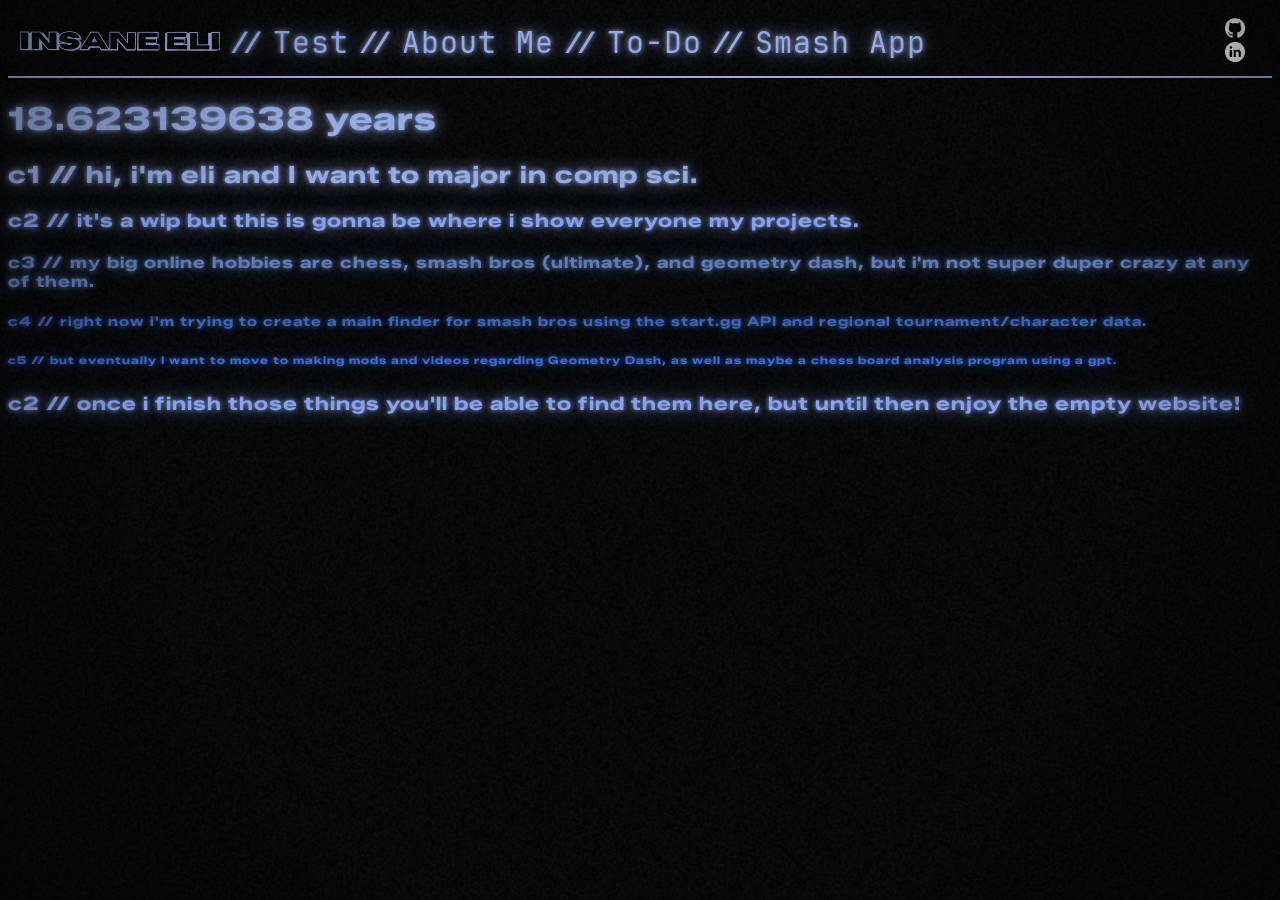
==== index.html @ 830235c9 "fixed css to work on all pages & made the to-do list functional again" ====
<!DOCTYPE html>
<html lang="en">

<head>
	<meta charset="utf-8">
	<meta name="viewport" content="width=device-width, initial-scale=1">
	<title>Home</title>
	<link rel="icon" type="image/x-icon" href="/frontend/assets/favicon/180.png">
	<link rel="stylesheet" href="/frontend/css/styles.css">
</head>

<body>

	<div id="bg">
		<div id='overlay1'></div>
	</div>

	<div id="header"></div>

	<h1>
		<div class="ageCount">
			<span id="age">9</span><span id="ageDecimal">.9</span> years
		</div>
	</h1>

	<script src="frontend/js/main.js"></script>
	
	<h2>c1 // hi, i'm eli and I want to major in comp sci.</h2>
	<h3>c2 // it's a wip but this is gonna be where i show everyone my projects.</h3>
	<h4>c3 // my big online hobbies are chess, smash bros (ultimate), and geometry dash, but i'm not super duper crazy at any of them.</h4>
	<h5>c4 // right now i'm trying to create a main finder for smash bros using the start.gg API and regional tournament/character data. </h5>
	<h6>c5 // but eventually I want to move to making mods and videos regarding Geometry Dash, as well as maybe a chess board analysis program using a gpt.</h6>
	<h3>c2 // once i finish those things you'll be able to find them here, but until then enjoy the empty website!</h4>
	<!-- <script src="https://coolors.co/palette-widget/widget.js"></script>
	<script data-id="003179928522252551">new CoolorsPaletteWidget("003179928522252551", ["97AEEB","88A3F2","5D7CBA","3C6BD9","3C62B4"]); </script> -->


</body>

</html>
---- frontend/css/styles.css ----
/*
https://font.download/font/abc-ginto-nord-unlicensed-trial

"https://tenor.com/view/sonic-cybercore-gif-1871939647597623161"
*/

@import url('/frontend/css/effects.css');
@import url('/frontend/css/fonts.css');

:root {
  --text-color: 151, 174, 235;
  --c1: 151, 174, 235; /* main color*/
  --c2: 136, 163, 242;
  --c3: 93, 124, 186;
  --c4: 60, 107, 217;
  --c5: 60, 98, 180;
  --c6: 184, 207, 252;

  --outerbloom: rgba(var(--text-color), 0.8);
  --innerbloom: rgba(var(--text-color), 0.9);
  --shade: 60;
  --scanline-space: 7px;
}


* {
  letter-spacing: 1px;
  font-family: "Zalando Sans Expanded", sans-serif;
  color: rgb(var(--text-color));
  text-shadow:
    0px 0px 20px var(--outerbloom),
    0px 0px 5px var(--innerbloom);
}

.social-icons img {
  width: 20px;
  height: auto;
}

.nav-buttons {
  width: 120%;
  height: auto;
  font-size: 30px;
  --text-color: var(--c1);
  --outerbloom: rgba(var(--text-color), 0.8);
  --innerbloom: rgba(var(--text-color), 0.9);
  color: rgb(var(--text-color));
  display: flex;
  align-items: center;
  gap: 10px;
}

.nav-buttons a:hover{
  --text-color: 0,0,0;
  --outerbloom: none;
  --innerbloom: none;
  color: rgb(var(--text-color));
  background: rgb(var(--c1));
}

.nav-buttons a {
  font-family: 'JetBrains Mono', sans-serif;
  letter-spacing: 1;
  text-decoration: none;
  --text-color: var(--c1);
  --outerbloom: rgba(var(--text-color), 0.8);
  --innerbloom: rgba(var(--text-color), 0.9);
  color: rgb(var(--text-color));
}

header{
  margin: 8;
  background-color: rgb(0, 0, 0);
  border-bottom: 2px solid rgb(var(--c1));
  display: flex;
  align-items: center;
  justify-content: space-between;
  padding: 10px;
  text-decoration: none;

}

#logo{
  width: 200px;
  height: auto;
  rotate: 1deg;
  display: block;
  margin: 0; 
  margin-left: 2px;
  margin-bottom: 2px;
}

body {
  background-color: #000001;
  /* background-image: url("/frontend/assets/misc/circlespink.gif");*/
  background-repeat: no-repeat;
  background-position: right;
}

#todoContainer {
  max-width: 400px;
  margin: 0 auto;
  background: rgb(0, 0, 0);
  border-radius: rgb(0, 0, 0);
  box-shadow: 0 0 10px rgba(0, 0, 0, 0.1);
  padding: 20px;
}

.button-on-white{
  background-color: black;

}

#taskInput {
  width: 50%;
  padding: 10px;
  background-color: black;
  border: 1px solid rgb(var(--c1));
  color: var(--text-color);
  border-radius: 4px;
  margin-bottom: 10px;
}

#todoList {
  list-style: square;
  color: #000000;
  padding: 0; 
}

#todoList li {
  padding: 10px;
  border: 1px solid rgb(var(--c1));
  border-radius: 4px;
  margin-bottom: 10px;
  background: #000000;
  transition: background 0.3s;
  cursor: pointer;
}

#todoList li:hover {
  background: #111111;
}

h1{
  --text-color: var(--c1);
  --outerbloom: rgba(var(--text-color), 0.8);
  --innerbloom: rgba(var(--text-color), 0.9);
  color: rgb(var(--text-color));
  text-shadow:
    0px 0px 20px var(--outerbloom),
    0px 0px 5px var(--innerbloom);
}

h2{
  --text-color: var(--c1);
  --outerbloom: rgba(var(--text-color), 0.8); 
  --innerbloom: rgba(var(--text-color), 0.9); 
  color: rgb(var(--text-color));
  text-shadow:
    0px 0px 20px var(--outerbloom),
    0px 0px 5px var(--innerbloom);
}

h3{
  --text-color: var(--c2);
  --outerbloom: rgba(var(--text-color), 0.8); 
  --innerbloom: rgba(var(--text-color), 0.9); 
  color: rgb(var(--text-color));
  text-shadow:
    0px 0px 20px var(--outerbloom),
    0px 0px 5px var(--innerbloom);
}

h4{
  --text-color: var(--c3);
  --outerbloom: rgba(var(--text-color), 0.8); 
  --innerbloom: rgba(var(--text-color), 0.9); 
  color: rgb(var(--text-color));
  text-shadow:
    0px 0px 20px var(--outerbloom),
    0px 0px 5px var(--innerbloom);
}

h5{
  --text-color: var(--c5);
  --outerbloom: rgba(var(--text-color), 0.8); 
  --innerbloom: rgba(var(--text-color), 0.9); 
  color: rgb(var(--text-color));
  text-shadow:
    0px 0px 20px var(--outerbloom),
    0px 0px 5px var(--innerbloom);
}

h6{
  --text-color: var(--c4); 
  --outerbloom: rgba(var(--text-color), 0.8); 
  --innerbloom: rgba(var(--text-color), 0.9); 
  color: rgb(var(--text-color));
  text-shadow:
    0px 0px 20px var(--outerbloom),
    0px 0px 5px var(--innerbloom);
}

.social-icons img{
    width: 20px;
    color:#0aeeff;
}

/* .ageCount{
  --text-color: 100, 200, 253; 
  --outerbloom: rgba(var(--text-color), 0.8); 
  --innerbloom: rgba(var(--text-color), 0.9); 
  color: rgb(var(--text-color));
}

#age{
  --text-color: 255, 100, 200; 
  --outerbloom: rgba(var(--text-color), 0.8); 
  --innerbloom: rgba(var(--text-color), 0.9); 
  color: rgb(var(--text-color));
}

#ageDecimal{
  --text-color: calc(255 - var(--shade)),
                calc(100 - var(--shade)), 
                calc(200 - var(--shade));
  --outerbloom: rgba(var(--text-color), 0.8); --innerbloom: rgba(var(--text-color), 0.9); color: rgb(var(--text-color));
  font-size: 60%;
} */
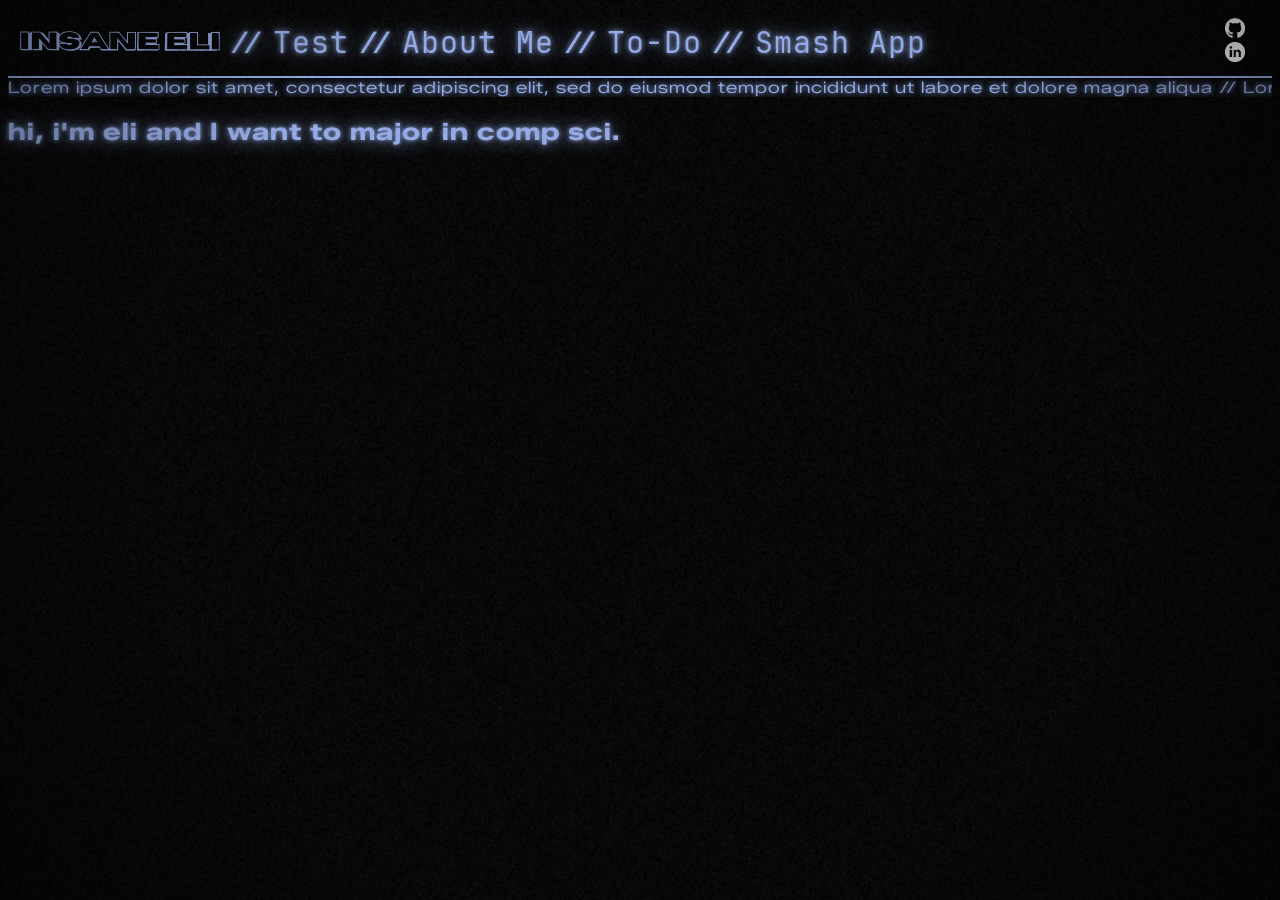
==== commit 28f6992c: "added ticker yay! probably not gonna be coding as hard rn" ====
--- a/index.html
+++ b/index.html
@@ -17,20 +17,25 @@
 
 	<div id="header"></div>
 
-	<h1>
-		<div class="ageCount">
-			<span id="age">9</span><span id="ageDecimal">.9</span> years
-		</div>
-	</h1>
 
 	<script src="frontend/js/main.js"></script>
+
+	<div class="ticker">
+		<div class="ticker-text">
+			<span> Lorem ipsum dolor sit amet, consectetur adipiscing elit, sed do eiusmod tempor incididunt ut labore et dolore magna aliqua // </span>
+			<span> Lorem ipsum dolor sit amet, consectetur adipiscing elit, sed do eiusmod tempor incididunt ut labore et dolore magna aliqua // </span>
+			<span> Lorem ipsum dolor sit amet, consectetur adipiscing elit, sed do eiusmod tempor incididunt ut labore et dolore magna aliqua // </span>
+			<span> Lorem ipsum dolor sit amet, consectetur adipiscing elit, sed do eiusmod tempor incididunt ut labore et dolore magna aliqua // </span>
+		</div>
+	</div>
+	  
 	
-	<h2>c1 // hi, i'm eli and I want to major in comp sci.</h2>
-	<h3>c2 // it's a wip but this is gonna be where i show everyone my projects.</h3>
+	<h2>hi, i'm eli and I want to major in comp sci.</h2>
+	<!-- <h3>c2 // it's a wip but this is gonna be where i show everyone my projects.</h3>
 	<h4>c3 // my big online hobbies are chess, smash bros (ultimate), and geometry dash, but i'm not super duper crazy at any of them.</h4>
 	<h5>c4 // right now i'm trying to create a main finder for smash bros using the start.gg API and regional tournament/character data. </h5>
 	<h6>c5 // but eventually I want to move to making mods and videos regarding Geometry Dash, as well as maybe a chess board analysis program using a gpt.</h6>
-	<h3>c2 // once i finish those things you'll be able to find them here, but until then enjoy the empty website!</h4>
+	<h3>c2 // once i finish those things you'll be able to find them here, but until then enjoy the empty website!</h4> -->
 	<!-- <script src="https://coolors.co/palette-widget/widget.js"></script>
 	<script data-id="003179928522252551">new CoolorsPaletteWidget("003179928522252551", ["97AEEB","88A3F2","5D7CBA","3C6BD9","3C62B4"]); </script> -->
 
--- a/frontend/css/styles.css
+++ b/frontend/css/styles.css
@@ -69,7 +69,7 @@
 }
 
 header{
-  margin: 8;
+  margin: 0;
   background-color: rgb(0, 0, 0);
   border-bottom: 2px solid rgb(var(--c1));
   display: flex;
@@ -78,6 +78,29 @@
   padding: 10px;
   text-decoration: none;
 
+}
+
+.ticker {
+  background-repeat: repeat-x;
+  width: 100%;
+  overflow: hidden;
+  background: black;
+  color: white;
+}
+
+.ticker-text {
+  display: inline-block;
+  white-space: nowrap;
+  animation: ticker-scroll 10s linear infinite;
+}
+
+@keyframes ticker-scroll {
+  from {
+    transform: translateX(0%);
+  }
+  to {
+    transform: translateX(-25%);
+  }
 }
 
 #logo{
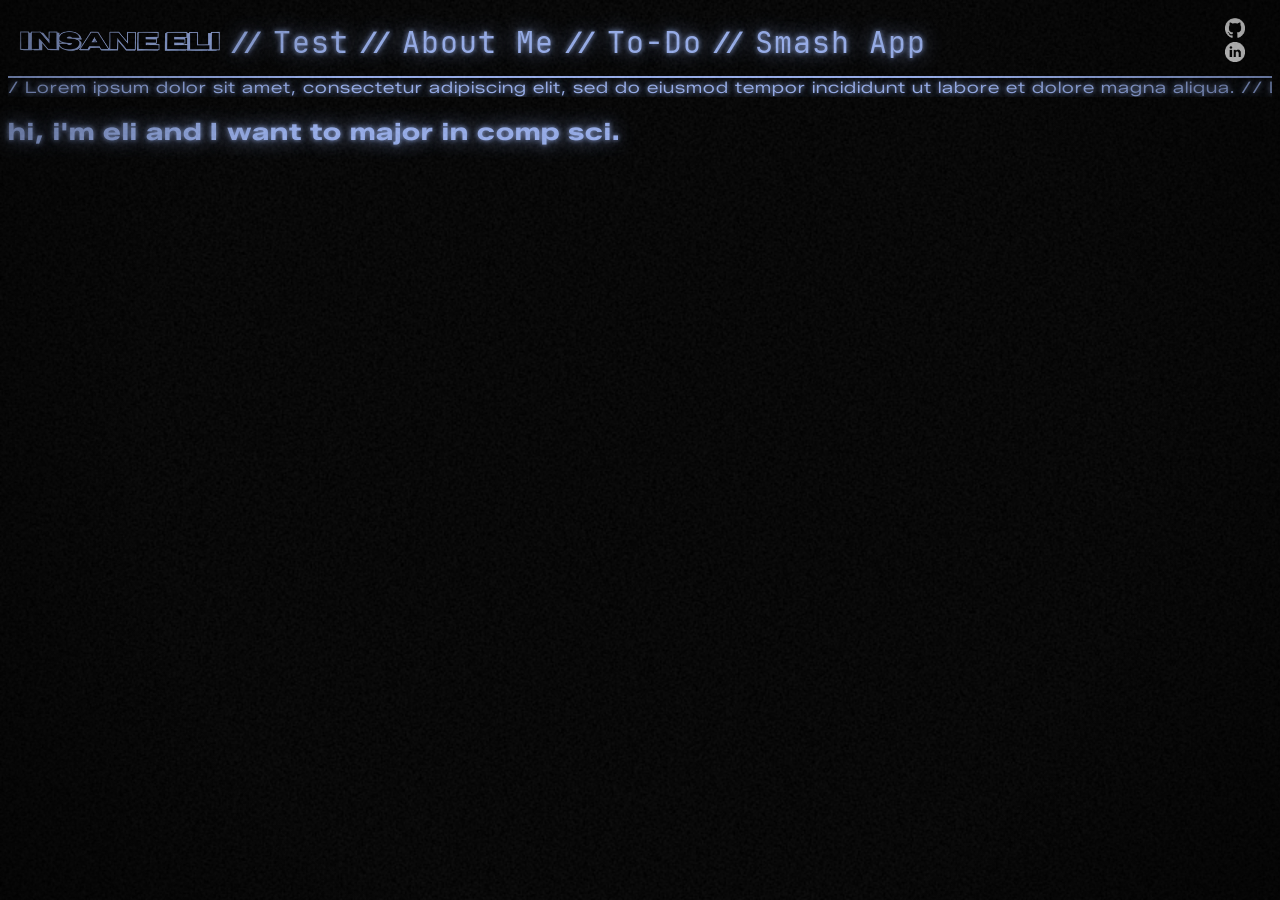
==== commit 1fc003ba: "fixed it for REAL this time" ====
--- a/index.html
+++ b/index.html
@@ -22,10 +22,10 @@
 
 	<div class="ticker">
 		<div class="ticker-text">
-			<span> Lorem ipsum dolor sit amet, consectetur adipiscing elit, sed do eiusmod tempor incididunt ut labore et dolore magna aliqua // </span>
-			<span> Lorem ipsum dolor sit amet, consectetur adipiscing elit, sed do eiusmod tempor incididunt ut labore et dolore magna aliqua // </span>
-			<span> Lorem ipsum dolor sit amet, consectetur adipiscing elit, sed do eiusmod tempor incididunt ut labore et dolore magna aliqua // </span>
-			<span> Lorem ipsum dolor sit amet, consectetur adipiscing elit, sed do eiusmod tempor incididunt ut labore et dolore magna aliqua // </span>
+			<span>/  Lorem ipsum dolor sit amet, consectetur adipiscing elit, sed do eiusmod tempor incididunt ut labore et dolore magna aliqua.  /</span>
+			<span>/  Lorem ipsum dolor sit amet, consectetur adipiscing elit, sed do eiusmod tempor incididunt ut labore et dolore magna aliqua.  /</span>
+			<span>/  Lorem ipsum dolor sit amet, consectetur adipiscing elit, sed do eiusmod tempor incididunt ut labore et dolore magna aliqua.  /</span>
+			<span>/  Lorem ipsum dolor sit amet, consectetur adipiscing elit, sed do eiusmod tempor incididunt ut labore et dolore magna aliqua.  /</span>
 		</div>
 	</div>
 	  
--- a/frontend/css/styles.css
+++ b/frontend/css/styles.css
@@ -81,7 +81,6 @@
 }
 
 .ticker {
-  background-repeat: repeat-x;
   width: 100%;
   overflow: hidden;
   background: black;
@@ -89,7 +88,7 @@
 }
 
 .ticker-text {
-  display: inline-block;
+  display: flex;
   white-space: nowrap;
   animation: ticker-scroll 10s linear infinite;
 }
@@ -99,7 +98,7 @@
     transform: translateX(0%);
   }
   to {
-    transform: translateX(-25%);
+    transform: translateX(-100%);
   }
 }
 
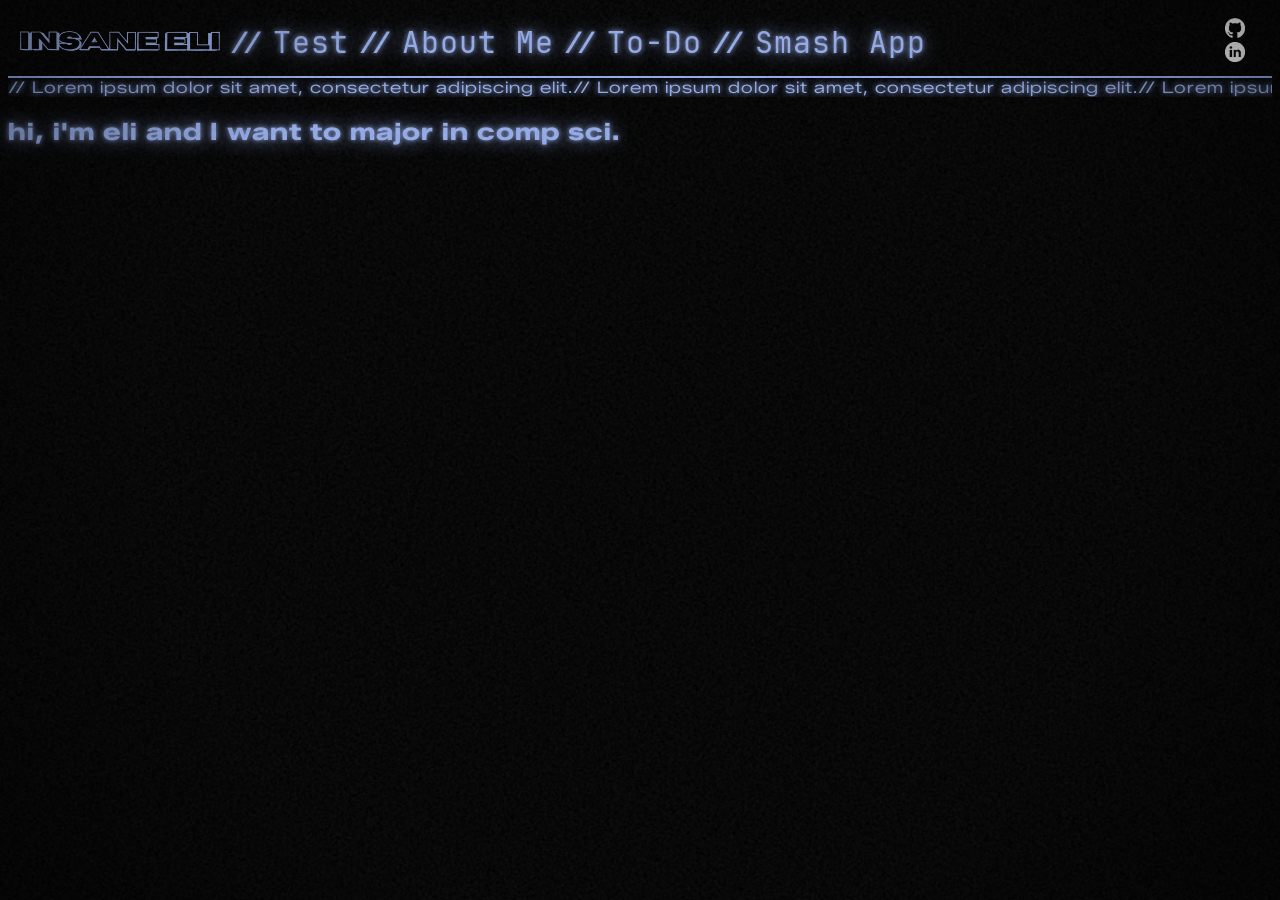
==== commit 0c8edc56: "why does it keep chopping grr" ====
--- a/index.html
+++ b/index.html
@@ -22,10 +22,14 @@
 
 	<div class="ticker">
 		<div class="ticker-text">
-			<span>/  Lorem ipsum dolor sit amet, consectetur adipiscing elit, sed do eiusmod tempor incididunt ut labore et dolore magna aliqua.  /</span>
-			<span>/  Lorem ipsum dolor sit amet, consectetur adipiscing elit, sed do eiusmod tempor incididunt ut labore et dolore magna aliqua.  /</span>
-			<span>/  Lorem ipsum dolor sit amet, consectetur adipiscing elit, sed do eiusmod tempor incididunt ut labore et dolore magna aliqua.  /</span>
-			<span>/  Lorem ipsum dolor sit amet, consectetur adipiscing elit, sed do eiusmod tempor incididunt ut labore et dolore magna aliqua.  /</span>
+			<span>// Lorem ipsum dolor sit amet, consectetur adipiscing elit. </span>
+			<span>// Lorem ipsum dolor sit amet, consectetur adipiscing elit. </span>
+			<span>// Lorem ipsum dolor sit amet, consectetur adipiscing elit. </span>
+			<span>// Lorem ipsum dolor sit amet, consectetur adipiscing elit. </span>
+			<span>// Lorem ipsum dolor sit amet, consectetur adipiscing elit. </span>
+			<span>// Lorem ipsum dolor sit amet, consectetur adipiscing elit. </span>
+			<span>// Lorem ipsum dolor sit amet, consectetur adipiscing elit. </span>
+			<span>// Lorem ipsum dolor sit amet, consectetur adipiscing elit. </span>
 		</div>
 	</div>
 	  
--- a/frontend/css/styles.css
+++ b/frontend/css/styles.css
@@ -98,7 +98,7 @@
     transform: translateX(0%);
   }
   to {
-    transform: translateX(-100%);
+    transform: translateX(-200%);
   }
 }
 
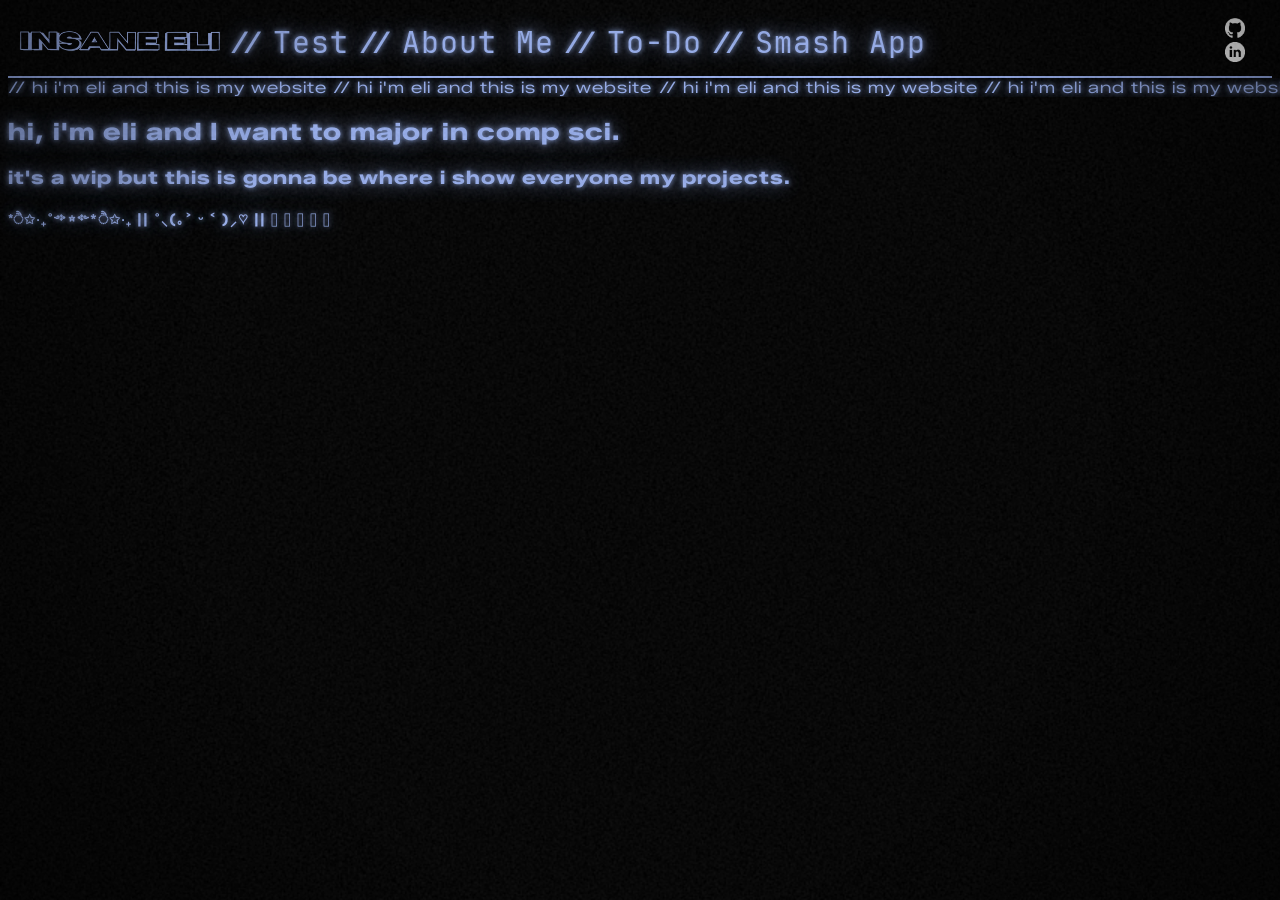
==== commit 4fd96ceb: "fixed ticker + made aiden's lastfm api puller work api puller thang still gets errors but at least i" ====
--- a/index.html
+++ b/index.html
@@ -22,24 +22,37 @@
 
 	<div class="ticker">
 		<div class="ticker-text">
-			<span>// Lorem ipsum dolor sit amet, consectetur adipiscing elit. </span>
-			<span>// Lorem ipsum dolor sit amet, consectetur adipiscing elit. </span>
-			<span>// Lorem ipsum dolor sit amet, consectetur adipiscing elit. </span>
-			<span>// Lorem ipsum dolor sit amet, consectetur adipiscing elit. </span>
-			<span>// Lorem ipsum dolor sit amet, consectetur adipiscing elit. </span>
-			<span>// Lorem ipsum dolor sit amet, consectetur adipiscing elit. </span>
-			<span>// Lorem ipsum dolor sit amet, consectetur adipiscing elit. </span>
-			<span>// Lorem ipsum dolor sit amet, consectetur adipiscing elit. </span>
+			<div class="ticker-group">
+<span> // hi i'm eli and this is my website </span>
+				<span> // hi i'm eli and this is my website </span>
+				<span> // hi i'm eli and this is my website </span>
+				<span> // hi i'm eli and this is my website </span>
+								<span> // hi i'm eli and this is my website </span>
+												<span> // hi i'm eli and this is my website </span>
+																<span> // hi i'm eli and this is my website </span>				<span> // hi i'm eli and this is my website </span>
+
+			</div>
+			<div class="ticker-group">
+				<span> // hi i'm eli and this is my website </span>
+				<span> // hi i'm eli and this is my website </span>
+				<span> // hi i'm eli and this is my website </span>
+				<span> // hi i'm eli and this is my website </span>
+								<span> // hi i'm eli and this is my website </span>
+												<span> // hi i'm eli and this is my website </span>
+																<span> // hi i'm eli and this is my website </span>				<span> // hi i'm eli and this is my website </span>
+			</div>
 		</div>
 	</div>
 	  
 	
 	<h2>hi, i'm eli and I want to major in comp sci.</h2>
-	<!-- <h3>c2 // it's a wip but this is gonna be where i show everyone my projects.</h3>
-	<h4>c3 // my big online hobbies are chess, smash bros (ultimate), and geometry dash, but i'm not super duper crazy at any of them.</h4>
+	<h3>it's a wip but this is gonna be where i show everyone my projects.</h3>
+	<h5>*ੈ✩‧₊˚༺☆༻*ੈ✩‧₊ || ˚⸜(｡˃ ᵕ ˂ )⸝♡ || 𓆝 𓆟 𓆞 𓆝 𓆟 </h5>
+
+	 
+	 <!--
 	<h5>c4 // right now i'm trying to create a main finder for smash bros using the start.gg API and regional tournament/character data. </h5>
-	<h6>c5 // but eventually I want to move to making mods and videos regarding Geometry Dash, as well as maybe a chess board analysis program using a gpt.</h6>
-	<h3>c2 // once i finish those things you'll be able to find them here, but until then enjoy the empty website!</h4> -->
+	<h6>c5 // but eventually I want to move to making mods and videos regarding Geometry Dash, as well as maybe a chess board analysis program using a gpt.</h6> -->
 	<!-- <script src="https://coolors.co/palette-widget/widget.js"></script>
 	<script data-id="003179928522252551">new CoolorsPaletteWidget("003179928522252551", ["97AEEB","88A3F2","5D7CBA","3C6BD9","3C62B4"]); </script> -->
 
--- a/frontend/css/styles.css
+++ b/frontend/css/styles.css
@@ -81,7 +81,7 @@
 }
 
 .ticker {
-  width: 100%;
+  width: max-content;
   overflow: hidden;
   background: black;
   color: white;
@@ -91,6 +91,15 @@
   display: flex;
   white-space: nowrap;
   animation: ticker-scroll 10s linear infinite;
+}
+
+.ticker-group{
+  flex-shrink: 0;
+  display: flex;
+}
+
+.ticker-group span {
+  padding-right: .4rem;
 }
 
 @keyframes ticker-scroll {
@@ -98,7 +107,7 @@
     transform: translateX(0%);
   }
   to {
-    transform: translateX(-200%);
+    transform: translateX(-50%);
   }
 }
 
@@ -173,7 +182,7 @@
     0px 0px 5px var(--innerbloom);
 }
 
-h2{
+/* h2{
   --text-color: var(--c1);
   --outerbloom: rgba(var(--text-color), 0.8); 
   --innerbloom: rgba(var(--text-color), 0.9); 
@@ -221,7 +230,7 @@
   text-shadow:
     0px 0px 20px var(--outerbloom),
     0px 0px 5px var(--innerbloom);
-}
+} */
 
 .social-icons img{
     width: 20px;
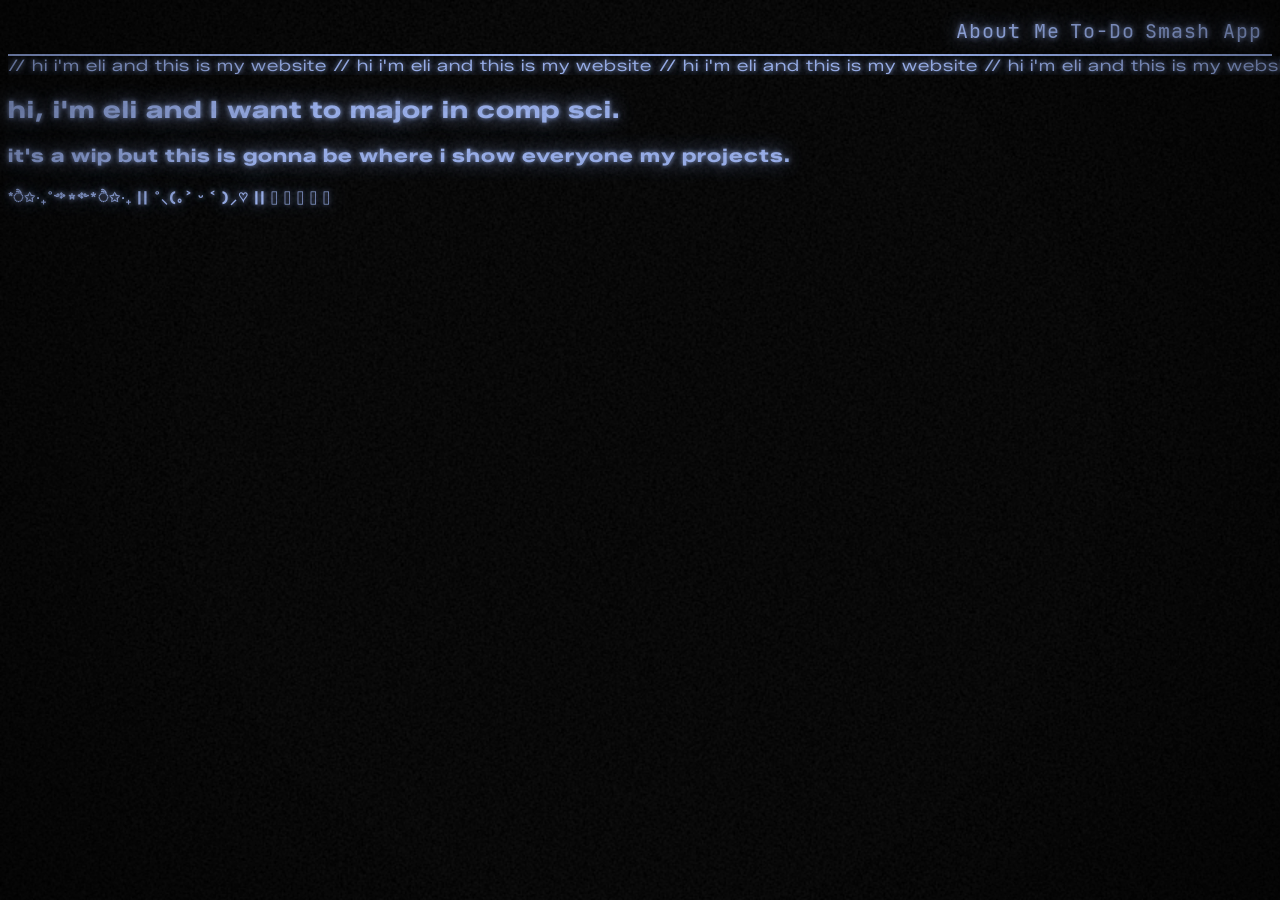
==== commit 3141636a: "time to get some work done again, header overhaul first" ====
--- a/index.html
+++ b/index.html
@@ -11,52 +11,51 @@
 
 <body>
 
-	<div id="bg">
-		<div id='overlay1'></div>
-	</div>
+
 
 	<div id="header"></div>
+	<div id='page-content'>
 
+		<script src="frontend/js/main.js"></script>
 
-	<script src="frontend/js/main.js"></script>
-
-	<div class="ticker">
-		<div class="ticker-text">
-			<div class="ticker-group">
-<span> // hi i'm eli and this is my website </span>
-				<span> // hi i'm eli and this is my website </span>
-				<span> // hi i'm eli and this is my website </span>
-				<span> // hi i'm eli and this is my website </span>
-								<span> // hi i'm eli and this is my website </span>
-												<span> // hi i'm eli and this is my website </span>
-																<span> // hi i'm eli and this is my website </span>				<span> // hi i'm eli and this is my website </span>
-
-			</div>
-			<div class="ticker-group">
-				<span> // hi i'm eli and this is my website </span>
-				<span> // hi i'm eli and this is my website </span>
-				<span> // hi i'm eli and this is my website </span>
-				<span> // hi i'm eli and this is my website </span>
-								<span> // hi i'm eli and this is my website </span>
-												<span> // hi i'm eli and this is my website </span>
-																<span> // hi i'm eli and this is my website </span>				<span> // hi i'm eli and this is my website </span>
+		<div class="ticker">
+			<div class="ticker-text">
+				<div class="ticker-group">
+					<span> // hi i'm eli and this is my website </span>
+					<span> // hi i'm eli and this is my website </span>
+					<span> // hi i'm eli and this is my website </span>
+					<span> // hi i'm eli and this is my website </span>
+					<span> // hi i'm eli and this is my website </span>
+					<span> // hi i'm eli and this is my website </span>
+					<span> // hi i'm eli and this is my website </span>				
+					<span> // hi i'm eli and this is my website </span>
+				</div>
+				<div class="ticker-group">
+					<span> // hi i'm eli and this is my website </span>
+					<span> // hi i'm eli and this is my website </span>
+					<span> // hi i'm eli and this is my website </span>
+					<span> // hi i'm eli and this is my website </span>
+					<span> // hi i'm eli and this is my website </span>
+					<span> // hi i'm eli and this is my website </span>
+					<span> // hi i'm eli and this is my website </span>				
+					<span> // hi i'm eli and this is my website </span>
+				</div>
 			</div>
 		</div>
+			
+		
+		<h2>hi, i'm eli and I want to major in comp sci.</h2>
+		<h3>it's a wip but this is gonna be where i show everyone my projects.</h3>
+		<h5>*ੈ✩‧₊˚༺☆༻*ੈ✩‧₊ || ˚⸜(｡˃ ᵕ ˂ )⸝♡ || 𓆝 𓆟 𓆞 𓆝 𓆟 </h5>
+
+		
+		<!--
+		<h5>c4 // right now i'm trying to create a main finder for smash bros using the start.gg API and regional tournament/character data. </h5>
+		<h6>c5 // but eventually I want to move to making mods and videos regarding Geometry Dash, as well as maybe a chess board analysis program using a gpt.</h6> -->
+		<!-- <script src="https://coolors.co/palette-widget/widget.js"></script>
+		<script data-id="003179928522252551">new CoolorsPaletteWidget("003179928522252551", ["97AEEB","88A3F2","5D7CBA","3C6BD9","3C62B4"]); </script> -->
+
 	</div>
-	  
-	
-	<h2>hi, i'm eli and I want to major in comp sci.</h2>
-	<h3>it's a wip but this is gonna be where i show everyone my projects.</h3>
-	<h5>*ੈ✩‧₊˚༺☆༻*ੈ✩‧₊ || ˚⸜(｡˃ ᵕ ˂ )⸝♡ || 𓆝 𓆟 𓆞 𓆝 𓆟 </h5>
-
-	 
-	 <!--
-	<h5>c4 // right now i'm trying to create a main finder for smash bros using the start.gg API and regional tournament/character data. </h5>
-	<h6>c5 // but eventually I want to move to making mods and videos regarding Geometry Dash, as well as maybe a chess board analysis program using a gpt.</h6> -->
-	<!-- <script src="https://coolors.co/palette-widget/widget.js"></script>
-	<script data-id="003179928522252551">new CoolorsPaletteWidget("003179928522252551", ["97AEEB","88A3F2","5D7CBA","3C6BD9","3C62B4"]); </script> -->
-
-
 </body>
 
 </html>
--- a/frontend/css/styles.css
+++ b/frontend/css/styles.css
@@ -18,8 +18,35 @@
 
   --outerbloom: rgba(var(--text-color), 0.8);
   --innerbloom: rgba(var(--text-color), 0.9);
-  --shade: 60;
+  --shade: 20;
   --scanline-space: 7px;
+}
+
+body {
+
+  background-color: #000001;
+  /* background-image: url("/frontend/assets/misc/circlespink.gif");*/
+  background-repeat: no-repeat;
+  background-position: right;
+}
+
+.page-content{
+  margin: .5vw;
+  /* display: flex;
+  justify-content: center;
+  align-items: center; */
+}
+
+#about-me-all{
+  
+  min-width: 20;
+  width: 70vw;
+  aspect-ratio: 8 / 5;
+  margin-top: 5vw;
+  margin-bottom: 100%;
+  scroll-behavior: none;
+  border: 2px solid rgb(var(--c1))
+  
 }
 
 
@@ -38,9 +65,9 @@
 }
 
 .nav-buttons {
-  width: 120%;
+  width: auto;
   height: auto;
-  font-size: 30px;
+  font-size: 20px;
   --text-color: var(--c1);
   --outerbloom: rgba(var(--text-color), 0.8);
   --innerbloom: rgba(var(--text-color), 0.9);
@@ -48,6 +75,7 @@
   display: flex;
   align-items: center;
   gap: 10px;
+  margin-left: auto;
 }
 
 .nav-buttons a:hover{
@@ -77,7 +105,20 @@
   justify-content: space-between;
   padding: 10px;
   text-decoration: none;
-
+  position: relative;
+}
+
+#eli-picture{
+  text-align: right;
+  margin-top: 2%;
+  margin-right: 2%;
+}
+#ascii{
+  display: inline-block;
+  font-family: monospace;
+  font-size: 7px;
+  letter-spacing: 0px;
+  border: solid rgb(var(--c1)) 2px;
 }
 
 .ticker {
@@ -90,7 +131,7 @@
 .ticker-text {
   display: flex;
   white-space: nowrap;
-  animation: ticker-scroll 10s linear infinite;
+  animation: ticker-scroll 20s linear infinite;
 }
 
 .ticker-group{
@@ -121,12 +162,6 @@
   margin-bottom: 2px;
 }
 
-body {
-  background-color: #000001;
-  /* background-image: url("/frontend/assets/misc/circlespink.gif");*/
-  background-repeat: no-repeat;
-  background-position: right;
-}
 
 #todoContainer {
   max-width: 400px;
@@ -164,7 +199,7 @@
   border-radius: 4px;
   margin-bottom: 10px;
   background: #000000;
-  transition: background 0.3s;
+  transition: 0.3s;
   cursor: pointer;
 }
 
@@ -250,11 +285,12 @@
   --innerbloom: rgba(var(--text-color), 0.9); 
   color: rgb(var(--text-color));
 }
+  */
 
 #ageDecimal{
-  --text-color: calc(255 - var(--shade)),
-                calc(100 - var(--shade)), 
-                calc(200 - var(--shade));
+  --text-color: calc(151 - var(--shade)),
+                calc(174 - var(--shade)), 
+                calc(235 - var(--shade));
   --outerbloom: rgba(var(--text-color), 0.8); --innerbloom: rgba(var(--text-color), 0.9); color: rgb(var(--text-color));
   font-size: 60%;
-} */
+}
